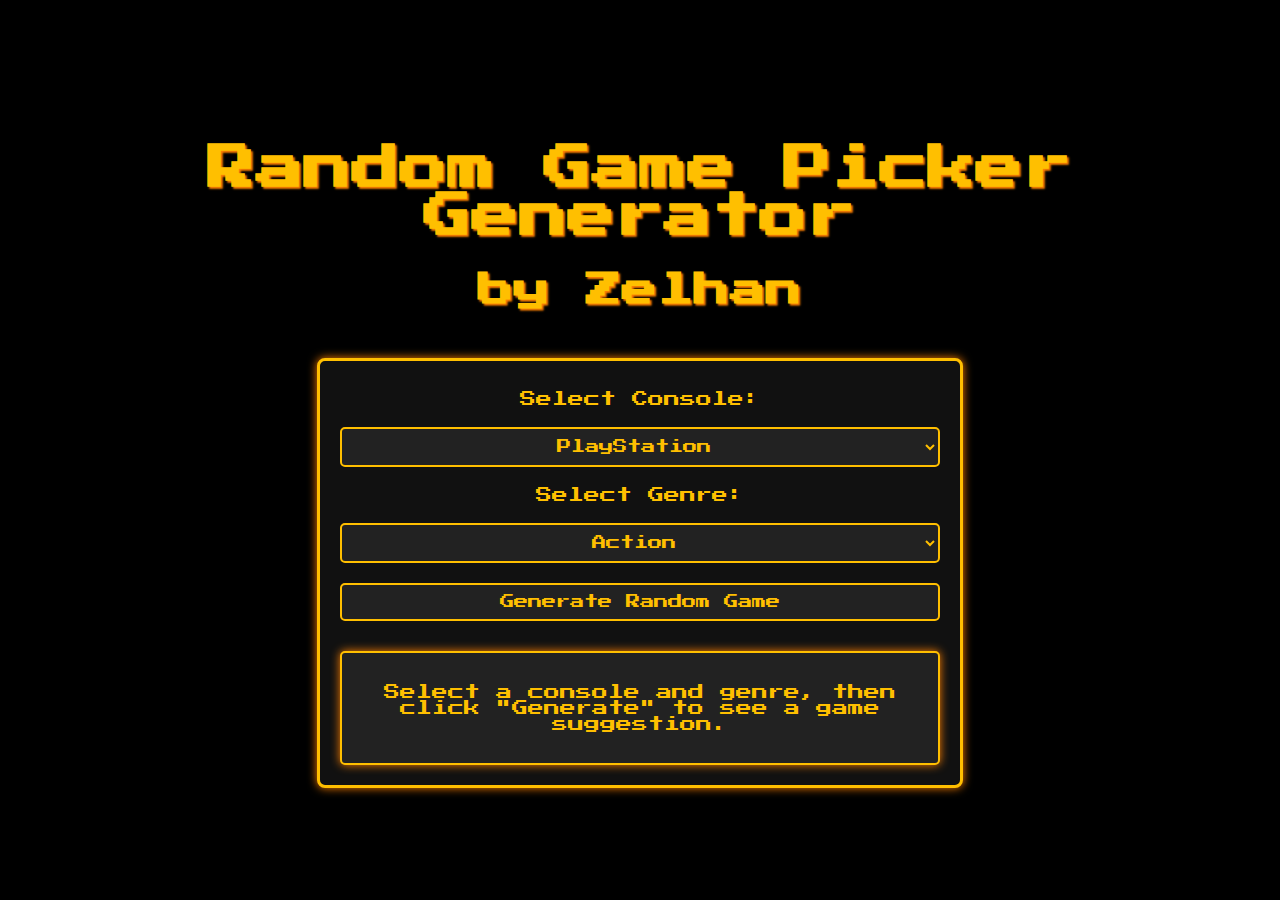
==== random-game-ricker-generator/index.html @ 974e6397 "Add files via upload" ====
<!DOCTYPE html>
<html lang="en">
    <head>
        <meta charset="UTF-8">
        <meta name="viewport" content="width=device-width, initial-scale=1.0">
        <title>Random Game Picker Generator by Zelhan</title>
        <meta name="description" content="Discover your next favorite game with the Random Game Picker Generator by Zelhan. Choose from all major consoles and genres, perfect for casual gamers or streamers looking to pick games on the go.">
        <meta name="keywords" content="random game picker generator, game picker for streamers, casual game picker tool, random console game selector, game generator by genre, streaming game selector tool, PS5 random game generator, PC game genre picker, Xbox game picker tool, Nintendo Switch game selector, retro console game generator, gaming randomizer for streaming, pick a game to play generator, best games picker for consoles">
        <meta name="author" content="Zelhan">
        <meta name="robots" content="index, follow">
        <link rel="stylesheet" href="styles.css">
    </head>
    
<body>
    <header>
        <center><h1>Random Game Picker Generator</h1>
        <h2>by Zelhan</h2></center>
    </header>
    <main>
        <label for="console">Select Console:</label>
        <select id="console">
            <option value="PlayStation">PlayStation</option>
            <option value="PS2">PS2</option>
            <option value="PS3">PS3</option>
            <option value="PS4">PS4</option>
            <option value="Xbox">Xbox</option>
            <option value="Nintendo Switch">Nintendo Switch</option>
            <option value="NES">NES</option>
            <option value="SNES">SNES</option>
            <option value="PC">PC</option>
            <option value="Retro">Retro Consoles</option>
        </select>

        <label for="genre">Select Genre:</label>
        <select id="genre">
            <option value="Action">Action</option>
            <option value="Adventure">Adventure</option>
            <option value="RPG">RPG</option>
            <option value="Horror">Horror</option>
            <option value="Sports">Sports</option>
        </select>

        <button id="generate">Generate Random Game</button>

        <div class="result" id="result">
            <p>Select a console and genre, then click "Generate" to see a game suggestion.</p>
        </div>
    </main>
    <script src="script.js"></script>
</body>
</html>
---- random-game-ricker-generator/styles.css ----
@import url('https://fonts.googleapis.com/css2?family=Press+Start+2P&display=swap');

body {
    font-family: 'Press Start 2P', cursive;
    background-color: #000;
    color: #FFBF00; /* Amber color */
    margin: 0;
    padding: 0;
    display: flex;
    flex-direction: column;
    align-items: center;
    justify-content: center;
    height: 100vh;
}

header {
    font-size: 1.5em;
    margin-bottom: 20px;
    text-shadow: 2px 2px 2px #FF8000; /* Amber glow effect */
}

main {
    background-color: #111;
    padding: 20px;
    border: 3px solid #FFBF00; /* Amber border */
    border-radius: 8px;
    box-shadow: 0 0 10px #FF8000; /* Amber glow */
    width: 90%;
    max-width: 600px;
    text-align: center;
}

label {
    display: block;
    margin: 10px 0;
    font-size: 1em;
}

select, button {
    font-family: 'Press Start 2P', cursive;
    background-color: #222;
    color: #FFBF00; /* Amber text color */
    border: 2px solid #FFBF00; /* Amber border */
    padding: 10px;
    width: 100%;
    margin: 10px 0;
    border-radius: 5px;
    font-size: 0.9em;
    text-align: center;
}

button {
    cursor: pointer;
    transition: background-color 0.2s, transform 0.2s;
}

button:hover {
    background-color: #FFBF00; /* Amber background on hover */
    color: #111;
    transform: scale(1.05);
}

.result {
    margin-top: 20px;
    padding: 15px;
    background-color: #222;
    border: 2px solid #FFBF00; /* Amber border */
    border-radius: 5px;
    color: #FFBF00; /* Amber text color */
    font-size: 1em;
    font-family: 'Press Start 2P', cursive;
    box-shadow: 0 0 10px #FF8000; /* Amber glow */
}
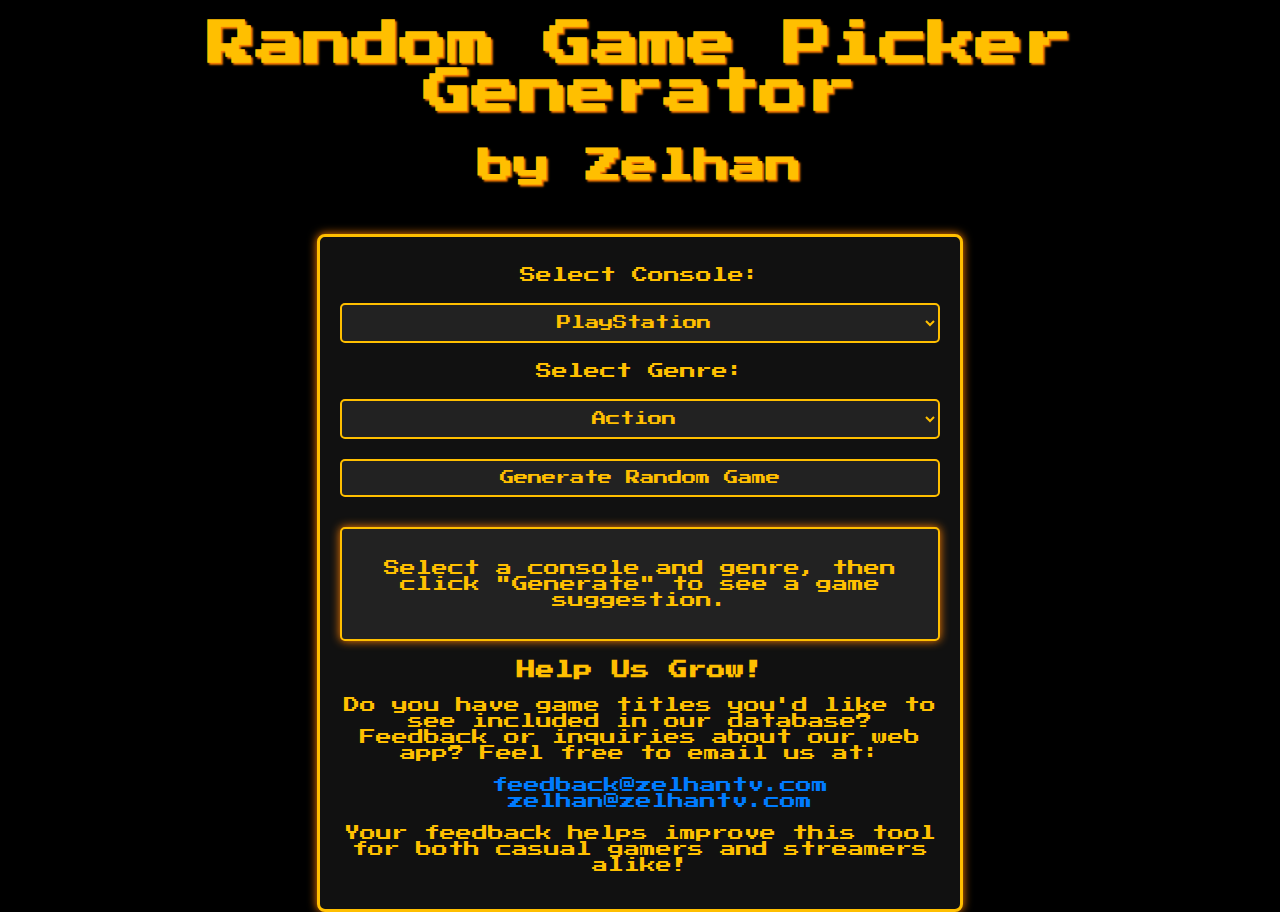
==== commit 87c4d955: "Add files via upload" ====
--- a/random-game-ricker-generator/index.html
+++ b/random-game-ricker-generator/index.html
@@ -9,43 +9,62 @@
         <meta name="author" content="Zelhan">
         <meta name="robots" content="index, follow">
         <link rel="stylesheet" href="styles.css">
+    
+        <script async src="https://pagead2.googlesyndication.com/pagead/js/adsbygoogle.js?client=ca-pub-2137593406454250"
+     crossorigin="anonymous"></script>
     </head>
     
-<body>
-    <header>
-        <center><h1>Random Game Picker Generator</h1>
-        <h2>by Zelhan</h2></center>
-    </header>
-    <main>
-        <label for="console">Select Console:</label>
-        <select id="console">
-            <option value="PlayStation">PlayStation</option>
-            <option value="PS2">PS2</option>
-            <option value="PS3">PS3</option>
-            <option value="PS4">PS4</option>
-            <option value="Xbox">Xbox</option>
-            <option value="Nintendo Switch">Nintendo Switch</option>
-            <option value="NES">NES</option>
-            <option value="SNES">SNES</option>
-            <option value="PC">PC</option>
-            <option value="Retro">Retro Consoles</option>
-        </select>
-
-        <label for="genre">Select Genre:</label>
-        <select id="genre">
-            <option value="Action">Action</option>
-            <option value="Adventure">Adventure</option>
-            <option value="RPG">RPG</option>
-            <option value="Horror">Horror</option>
-            <option value="Sports">Sports</option>
-        </select>
-
-        <button id="generate">Generate Random Game</button>
-
-        <div class="result" id="result">
-            <p>Select a console and genre, then click "Generate" to see a game suggestion.</p>
-        </div>
-    </main>
-    <script src="script.js"></script>
-</body>
+    <body>
+        <header>
+            <center>
+                <h1>Random Game Picker Generator</h1>
+                <h2>by Zelhan</h2>
+            </center>
+        </header>
+        <main>
+            <label for="console">Select Console:</label>
+            <select id="console">
+                <option value="PlayStation">PlayStation</option>
+                <option value="PS2">PS2</option>
+                <option value="PS3">PS3</option>
+                <option value="PS4">PS4</option>
+                <option value="Xbox">Xbox</option>
+                <option value="Nintendo Switch">Nintendo Switch</option>
+                <option value="NES">NES</option>
+                <option value="SNES">SNES</option>
+                <option value="PC">PC</option>
+                <option value="Retro">Retro Consoles</option>
+            </select>
+    
+            <label for="genre">Select Genre:</label>
+            <select id="genre">
+                <option value="Action">Action</option>
+                <option value="Adventure">Adventure</option>
+                <option value="RPG">RPG</option>
+                <option value="Horror">Horror</option>
+                <option value="Sports">Sports</option>
+            </select>
+    
+            <button id="generate">Generate Random Game</button>
+    
+            <div class="result" id="result">
+                <p>Select a console and genre, then click "Generate" to see a game suggestion.</p>
+            </div>
+    
+            <div class="feedback">
+                <h3>Help Us Grow!</h3>
+                <p>
+                    Do you have game titles you'd like to see included in our database? Feedback or inquiries about our web app?
+                    Feel free to email us at:
+                </p>
+                <ul>
+                    <p><a href="mailto:feedback@zelhantv.com">feedback@zelhantv.com</a>
+                    <a href="mailto:zelhan@zelhantv.com">zelhan@zelhantv.com</a></p>
+                </ul>
+                <p>Your feedback helps improve this tool for both casual gamers and streamers alike!</p>
+            </div>
+        </main>
+        <script src="script.js"></script>
+    </body>
+    
 </html>
--- a/random-game-ricker-generator/styles.css
+++ b/random-game-ricker-generator/styles.css
@@ -71,3 +71,14 @@
     font-family: 'Press Start 2P', cursive;
     box-shadow: 0 0 10px #FF8000; /* Amber glow */
 }
+.feedback a {
+    color: #007bff; /* A soft blue color, suitable for modern web apps */
+    text-decoration: none; /* Remove underline */
+    transition: color 0.3s ease-in-out; /* Smooth color change effect */
+}
+
+.feedback a:hover {
+    color: #0056b3; /* Darker blue on hover for a nice effect */
+    text-decoration: underline; /* Underline on hover for accessibility */
+}
+
